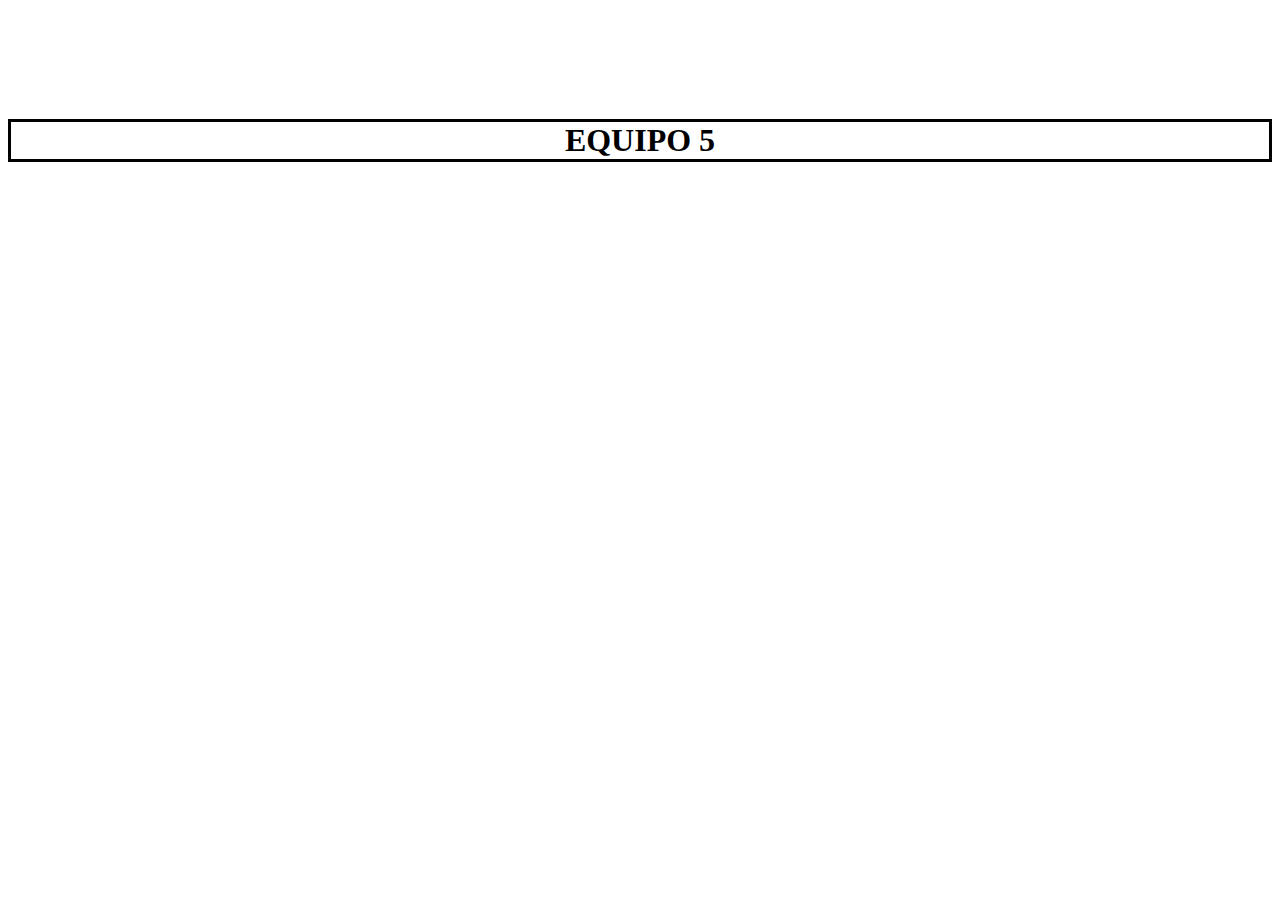
==== index.html @ b264ab53 "prueba" ====
<!DOCTYPE html>
<html lang="es">
<head>
       <title>BIENVENIDO EQUIPO 5</title>
       <link rel="stylesheet" type="text/css" href="style.css">
       <style type="text/css">
       
    
    <STYLE type="text/css">
        import url('https://fonts.googleapis.com/css?family=Oswald:500');
        .back{
          position: fixed;
          left: 0;
          top: 0;
          width: 100%;
          height: 100%;
          background:url(dccomics.jpg) no-repeat top center #efeff1;
          background-size:cover;
        }
        .thx{
          position: fixed;
          left:50%;
          transform:translateX(-50%);
          bottom: 15px;
        }
        nav{
          width: 100%;
          position: fixed;
          top:50px;
          text-align:center;
        }
        nav a{
          font-family: 'Oswald', sans-serif;
          font-weight:500;
          text-transform:uppercase;
          text-decoration:none;
          color:#ffffff;
          margin:0 15px;
          font-size:16px;
          letter-spacing:1px;
          position:relative;
          display:inline-block;
        }
        nav a:before{
          content:'';
          position: absolute;
          width: 100%;
          height: 3px;
          background:#ffffff;
          top:47%;
          animation:out 0.2s cubic-bezier(1, 0, 0.58, 0.97) 1 both;
        }
        nav a:hover:before{
          animation:in 0.2s cubic-bezier(1, 0, 0.58, 0.97) 1 both;
        
        }
        @keyframes in{
          0%{
            width: 0;
            left:0;
            right:auto;
          }
          100%{
            left:0;
            right:auto;
            width: 100%;
          }
        }
        @keyframes out{
          0%{
            width:100%;
            left: auto;
            right: 0;
          }
          100%{
            width: 0;
            left: auto;
            right: 0;
          }
        }
        @keyframes show{
          0%{
            opacity:0;
            transform:translateY(-10px);
          }
          100%{
            opacity:1;
            transform:translateY(0);
          }
        }
        
        @for $i from 1 through 5 {
          nav a:nth-child(#{$i}){
            animation:show .2s #{$i*0.1+1}s ease 1 both;
          }
   ;
          }
        </STYLE>
        </header>
        
        <body>
                <body background="https://images6.alphacoders.com/924/924819.png"></body>
                <body bgcolor="white"></body>
                <div class="back"></div>
                <nav>
              <a href="index.html">Inicio</a>
              <a href="equipo.html">Integrantes del Equipo</a>
              <a href="salir.html">Salir</a>
                  
                </nav>
                <BR><BR><br><br><br>
                
     
    

        

         </style>
</head>
<body> 
        
      
        
   

       
    
        
         <STYLE type="text/css">
		H1.miclase {border-width: 1px; border: solid; text-align: center}
                
	  </STYLE>
	  <h1 class="miclase">EQUIPO 5</h1>
         
          <br><br><br><br>
          
         
          


          
          
          
          
          
          
          <STYLE type="text/css">
		H1.miclase {border-width: 1px; border: solid; text-align: center}
                


        
        </div>












</body>
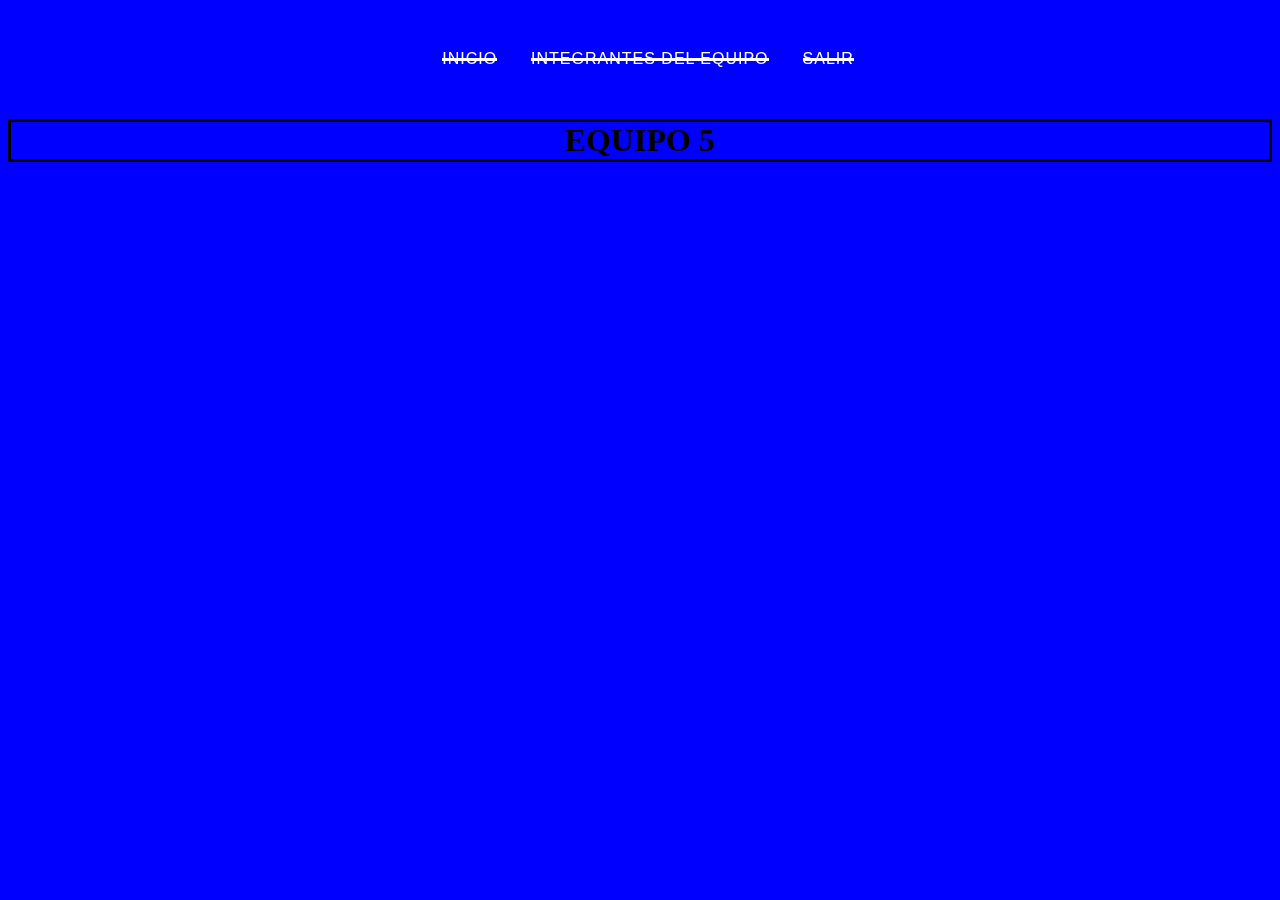
==== commit 3a518014: "SE CAMBIO EL FONO DE INTEGRANTES" ====
--- a/index.html
+++ b/index.html
@@ -100,7 +100,7 @@
         
         <body>
                 <body background="https://images6.alphacoders.com/924/924819.png"></body>
-                <body bgcolor="white"></body>
+                <body bgcolor="BLUE"></body>
                 <div class="back"></div>
                 <nav>
               <a href="index.html">Inicio</a>
